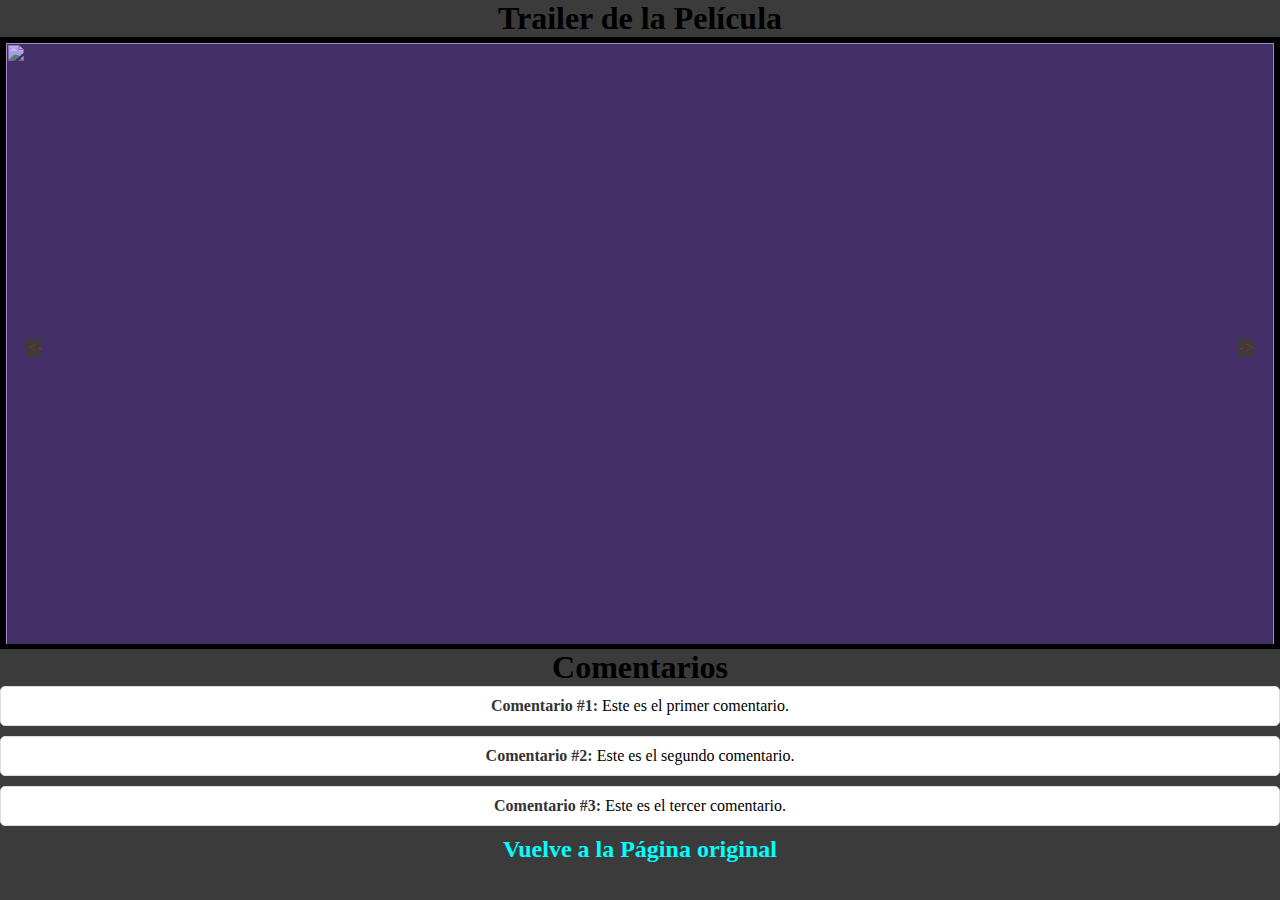
==== comentario.html @ dbfce197 "Comentario Retocado." ====
<!DOCTYPE html>
<html lang="es">

<head>
  <meta charset="UTF-8">
  <meta name="viewport" content="width=device-width, initial-scale=1.0">
  <title>Comentarios</title>
  <link rel="stylesheet" href="./css/estilocomentario.css" rel="stylesheet" type="text/css">
  <link rel="stylesheet" href="./css/variables.css" rel="stylesheet" type="text/css">

</head>

<body>
  <h1>Trailer de la Película</h1>
  <div id="contentItemcarrusel">
    <div class="Itemcarrusel" id="Itemcarrusel-1">
      <div class="TarjetaCarusel" id="tarjetacarrusel-1">
        <img src="/imgs/1.jpg">
      </div>
      <div class="flechascarrusel">
        <a href="#Itemcarrusel-3">
          <i><-</i>
        </a>
        <a href="#Itemcarrusel-2">
          <i>-></i>
        </a>
      </div>
    </div>
    <div class="Itemcarrusel" id="Itemcarrusel-2">
      <div class="TarjetaCarusel" id="tarjetacarrusel-2">
        <img src="/imgs/2.jpg">
      </div>
      <div class="flechascarrusel">

        <a href="#Itemcarrusel-1">
          <i><-</i>
        </a>
        <a href="#Itemcarrusel-3">
          <i>-></i>
        </a>

      </div>
    </div>
    <div class="Itemcarrusel" id="Itemcarrusel-3">
      <div class="TarjetaCarusel" id="tarjetacarrusel-3">
        <img src="/imgs/3.jpg">
      </div>
      <div class="flechascarrusel">

        <a href="#Itemcarrusel-2">
          <i><-</i>
        </a>
        <a href="#Itemcarrusel-3">
          <i>-></i>
        </a>

      </div>
    </div>
  </div>
</body>

<h1>Comentarios</h1>
<div class="comentarios">
  <div class="comentario"> Este es el primer comentario.</div>
  <div class="comentario"> Este es el segundo comentario.</div>
  <div class="comentario"> Este es el tercer comentario.</div>
</div>
<div>
  <a href="./index.html">
    <h2>Vuelve a la Página original</h2>
  </a>
</div>

</html>
---- css/estilocomentario.css ----
*{
    padding: 0;
    margin: 0;
    box-sizing: border-box;
    background-color: var(--colorFondo);
    text-align: center;
    align-items: center;
}
.h1{
    text-align: center;
}
.Itemcarrusel{
    border: 1px solid black;
    height: 68vh;
    position: relative;
}
.TarjetaCarusel{
    background-color: aqua;
    height: 100%;
}
.flechascarrusel{
    background-color: rgb(90, 17, 206, 0.3);
    height: 100%;
    top: 0;
    width: 100%;
    height: 100%;
    position: absolute;
    display: flex;
    align-items: center;
    justify-content: space-between;
    padding: 20px;
}
#contentItemcarrusel{
    border: 5px solid black;
    height: 68vh;
    overflow: hidden;
}

a{
    text-decoration: none;
}
i{
    color: rgb(153, 38, 38);
}
img{
    width: 100%;
    height: 100%;
}
.comentarios {
    counter-reset: contador;
}

.comentario {
    counter-increment: contador;
    margin-bottom: 10px;
    padding: 10px;
    border: 1px solid #ddd;
    border-radius: 5px;
    background: var(--colorBlanco);
}

.comentario::before {
    content: "Comentario #" counter(contador) ": ";
    font-weight: bold;
    color: #333;
}
h2{
    color: aqua;
}
---- css/variables.css ----
:root {
    --colorInterface: #333;
    --colorInterfaceRespaldo: #4e4e4e;
    --colorFondo: #3b3b3b;
    --colorRojo: #E50914;
    --colorRojoRespaldo: #a1050d;
    --colorBlanco: #ffffff;
}
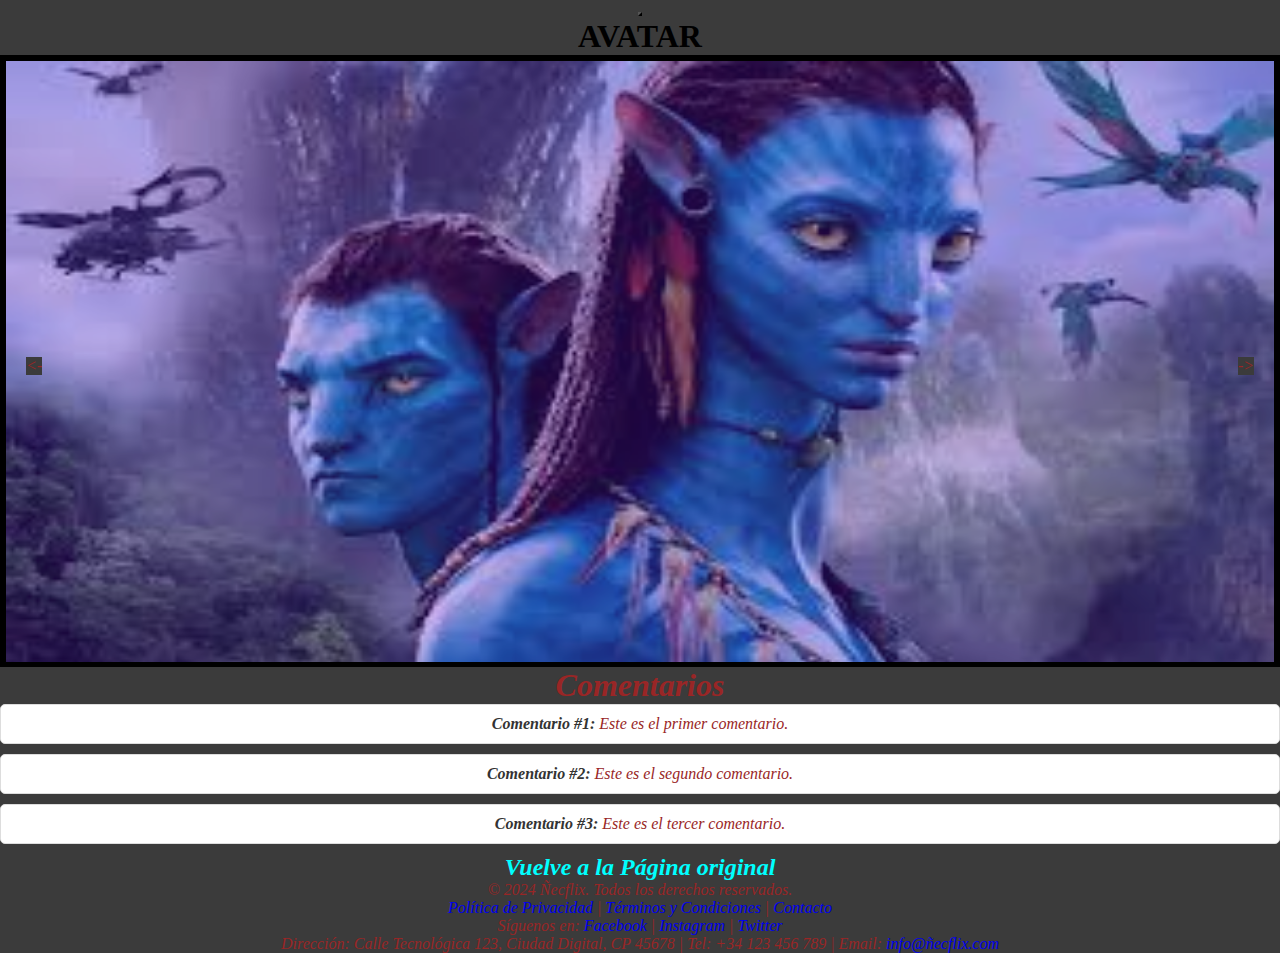
==== commit ccb3ced7: "Terminado." ====
--- a/comentario.html
+++ b/comentario.html
@@ -7,68 +7,106 @@
   <title>Comentarios</title>
   <link rel="stylesheet" href="./css/estilocomentario.css" rel="stylesheet" type="text/css">
   <link rel="stylesheet" href="./css/variables.css" rel="stylesheet" type="text/css">
-
+  <!-- Iconos para gente normal -->
+  <link rel="icon" type="image/x-icon" href="https://assets.nflxext.com/us/ffe/siteui/common/icons/nficon2023.ico">
+  <!-- Iconos para Apple -->
+  <meta name="apple-touch-icon" href="https://assets.nflxext.com/us/ffe/siteui/common/icons/nficon2023.ico">
 </head>
 
 <body>
-  <h1>Trailer de la Película</h1>
-  <div id="contentItemcarrusel">
-    <div class="Itemcarrusel" id="Itemcarrusel-1">
-      <div class="TarjetaCarusel" id="tarjetacarrusel-1">
-        <img src="/imgs/1.jpg">
+  <header>
+    <div>
+      <a href="./index.html">
+        <button>
+          <i class="bi bi-arrow-left"></i>
+        </button>
+      </a>
+    </div>
+    <h1>AVATAR</h1>
+  </header>
+  <main>
+    <div id="contentItemcarrusel">
+      <div class="Itemcarrusel" id="Itemcarrusel-1">
+        <div class="TarjetaCarusel" id="tarjetacarrusel-1">
+          <img src="/imgs/1.jpg">
+        </div>
+        <div class="flechascarrusel">
+          <a href="#Itemcarrusel-3">
+            <i><- </i>
+          </a>
+          <a href="#Itemcarrusel-2">
+            <i>-></i>
+          </a>
+        </div>
       </div>
-      <div class="flechascarrusel">
-        <a href="#Itemcarrusel-3">
-          <i><-</i>
-        </a>
-        <a href="#Itemcarrusel-2">
-          <i>-></i>
+      <div class="Itemcarrusel" id="Itemcarrusel-2">
+        <div class="TarjetaCarusel" id="tarjetacarrusel-2">
+          <img src="/imgs/2.jpg">
+        </div>
+        <div class="flechascarrusel">
+
+          <a href="#Itemcarrusel-1">
+            <i><-< /i>
+          </a>
+          <a href="#Itemcarrusel-3">
+            <i>-></i>
+          </a>
+
+        </div>
+      </div>
+      <div class="Itemcarrusel" id="Itemcarrusel-3">
+        <div class="TarjetaCarusel" id="tarjetacarrusel-3">
+          <img src="/imgs/3.jpg">
+        </div>
+        <div class="flechascarrusel">
+
+          <a href="#Itemcarrusel-2">
+            <i><-< /i>
+          </a>
+          <a href="#Itemcarrusel-3">
+            <i>-></i>
+          </a>
+
+        </div>
+      </div>
+    </div>
+    <section class="comentarios">
+      <h1>Comentarios</h1>
+      <div class="comentarios">
+        <div class="comentario"> Este es el primer comentario.</div>
+        <div class="comentario"> Este es el segundo comentario.</div>
+        <div class="comentario"> Este es el tercer comentario.</div>
+      </div>
+      <div>
+        <a href="./index.html">
+          <h2>Vuelve a la Página original</h2>
         </a>
       </div>
-    </div>
-    <div class="Itemcarrusel" id="Itemcarrusel-2">
-      <div class="TarjetaCarusel" id="tarjetacarrusel-2">
-        <img src="/imgs/2.jpg">
-      </div>
-      <div class="flechascarrusel">
+    </section>
+  </main>
 
-        <a href="#Itemcarrusel-1">
-          <i><-</i>
-        </a>
-        <a href="#Itemcarrusel-3">
-          <i>-></i>
-        </a>
+  <footer id="footer">
+    <p>
+      &copy; 2024 Ñecflix. Todos los derechos reservados.
+    </p>
+    <p>
+      <a href="#">Política de Privacidad</a> | <a href="#">Términos y
+        Condiciones</a> | <a href="#">Contacto</a>
+    </p>
+    <p>
+      Síguenos en:
+      <a href="#" target="_blank">Facebook</a> |
+      <a href="#" target="_blank">Instagram</a> |
+      <a href="#" target="_blank">Twitter</a>
+    </p>
+    <p>
+      Dirección: Calle Tecnológica 123, Ciudad Digital, CP 45678 | Tel: +34 123 456 789 | Email: <a
+        href="#">info@ñecflix.com</a>
+    </p>
+  </footer>
 
-      </div>
-    </div>
-    <div class="Itemcarrusel" id="Itemcarrusel-3">
-      <div class="TarjetaCarusel" id="tarjetacarrusel-3">
-        <img src="/imgs/3.jpg">
-      </div>
-      <div class="flechascarrusel">
-
-        <a href="#Itemcarrusel-2">
-          <i><-</i>
-        </a>
-        <a href="#Itemcarrusel-3">
-          <i>-></i>
-        </a>
-
-      </div>
-    </div>
-  </div>
 </body>
 
-<h1>Comentarios</h1>
-<div class="comentarios">
-  <div class="comentario"> Este es el primer comentario.</div>
-  <div class="comentario"> Este es el segundo comentario.</div>
-  <div class="comentario"> Este es el tercer comentario.</div>
-</div>
-<div>
-  <a href="./index.html">
-    <h2>Vuelve a la Página original</h2>
-  </a>
-</div>
+
 
 </html>--- a/css/variables.css
+++ b/css/variables.css
@@ -2,7 +2,10 @@
     --colorInterface: #333;
     --colorInterfaceRespaldo: #4e4e4e;
     --colorFondo: #3b3b3b;
+    --colorFonfoRespaldo: #2b2b2b;
     --colorRojo: #E50914;
     --colorRojoRespaldo: #a1050d;
+    --colorRojoAnimacion: #5a5858;
     --colorBlanco: #ffffff;
+    --colorNegro: #000000;
 }